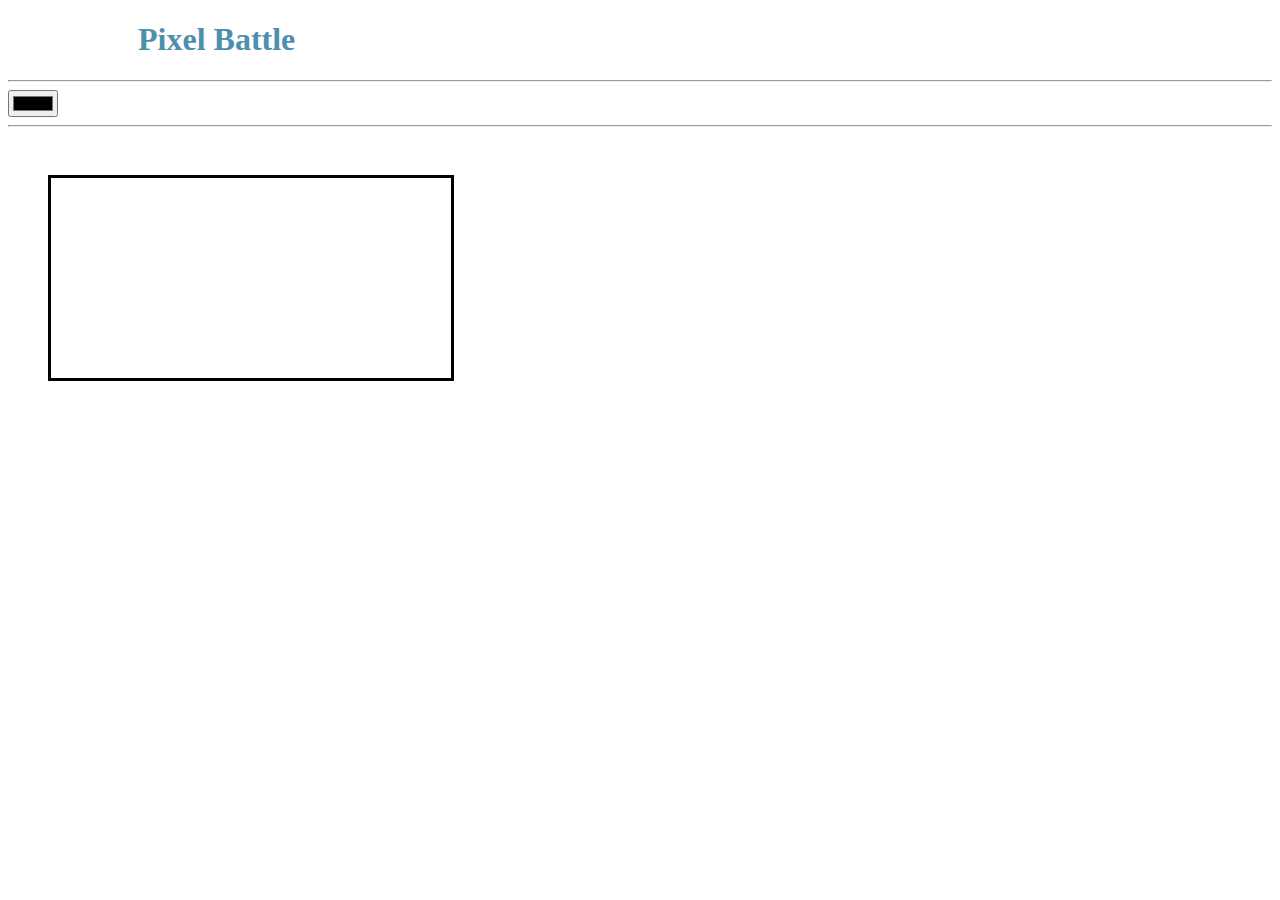
==== clicker/clicker.html @ f0e5b96a "Add files via upload" ====
<!DOCTYPE html>
<html>
	<head>
		<title>Clicker</title>
		<link rel="stylesheet" href="style.css">
		<script src="script.js" defer></script>
	</head>
	<body>
   		<H1>Pixel Battle</H1>
   		<hr>
   		<input type="color" id="color">
   		<hr>
   		<canvas id="c1" width="400" height="200"></canvas>
	</body>
</html>
---- clicker/style.css ----
H1{
	color:#4d8fac ;
	margin-left: 130px ;
}

#c1 {
	width: 400px;
	height: 200px;
	border: 3px solid black;
	margin: 40px;
}
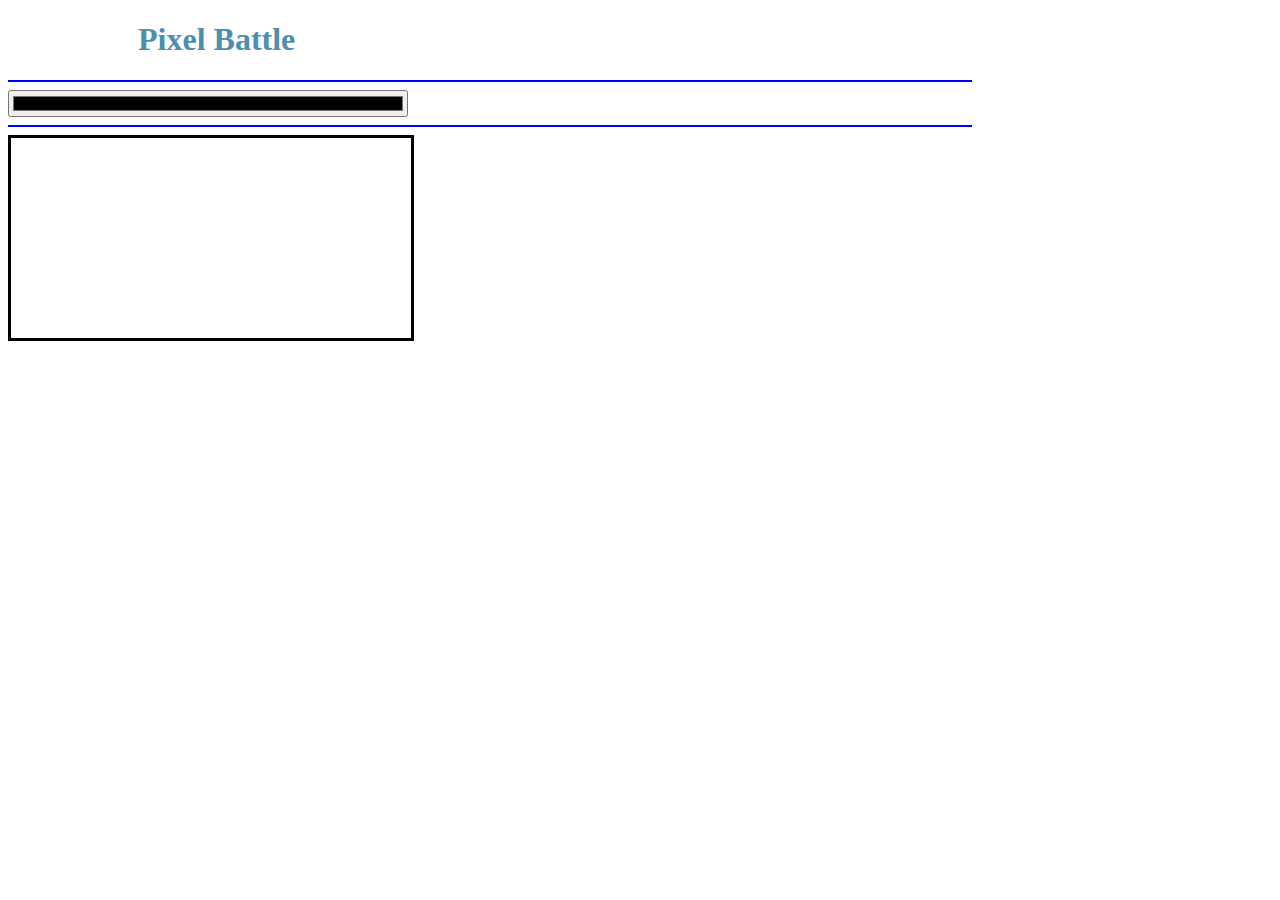
==== commit 45fe39c5: "Add files via upload" ====
--- a/clicker/clicker.html
+++ b/clicker/clicker.html
@@ -7,9 +7,9 @@
 	</head>
 	<body>
    		<H1>Pixel Battle</H1>
-   		<hr>
+   		<hr noshade color="blue">
    		<input type="color" id="color">
-   		<hr>
+   		<hr noshade color="blue">
    		<canvas id="c1" width="400" height="200"></canvas>
 	</body>
 </html>--- a/clicker/style.css
+++ b/clicker/style.css
@@ -7,5 +7,12 @@
 	width: 400px;
 	height: 200px;
 	border: 3px solid black;
-	margin: 40px;
+}
+
+input{
+	width: 400px;
+}
+
+hr{
+	margin-right: 300px;
 }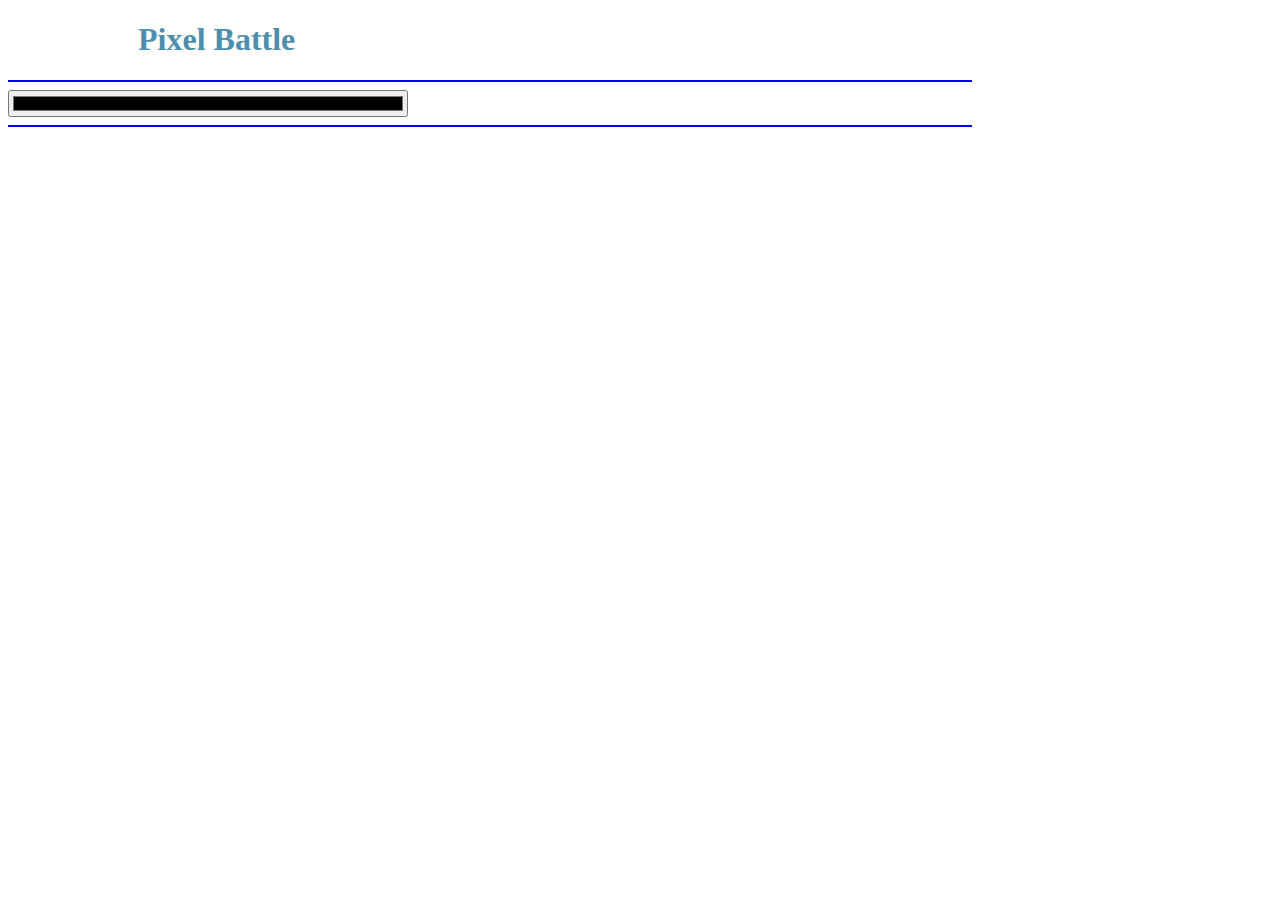
==== commit 44e907ee: "Update clicker.html" ====
--- a/clicker/clicker.html
+++ b/clicker/clicker.html
@@ -10,6 +10,6 @@
    		<hr noshade color="blue">
    		<input type="color" id="color">
    		<hr noshade color="blue">
-   		<canvas id="c1" width="400" height="200"></canvas>
+   		<canvas id123123123123123123ё221="c1" width="400" height="200"></canvas>
 	</body>
-</html>+</html>
